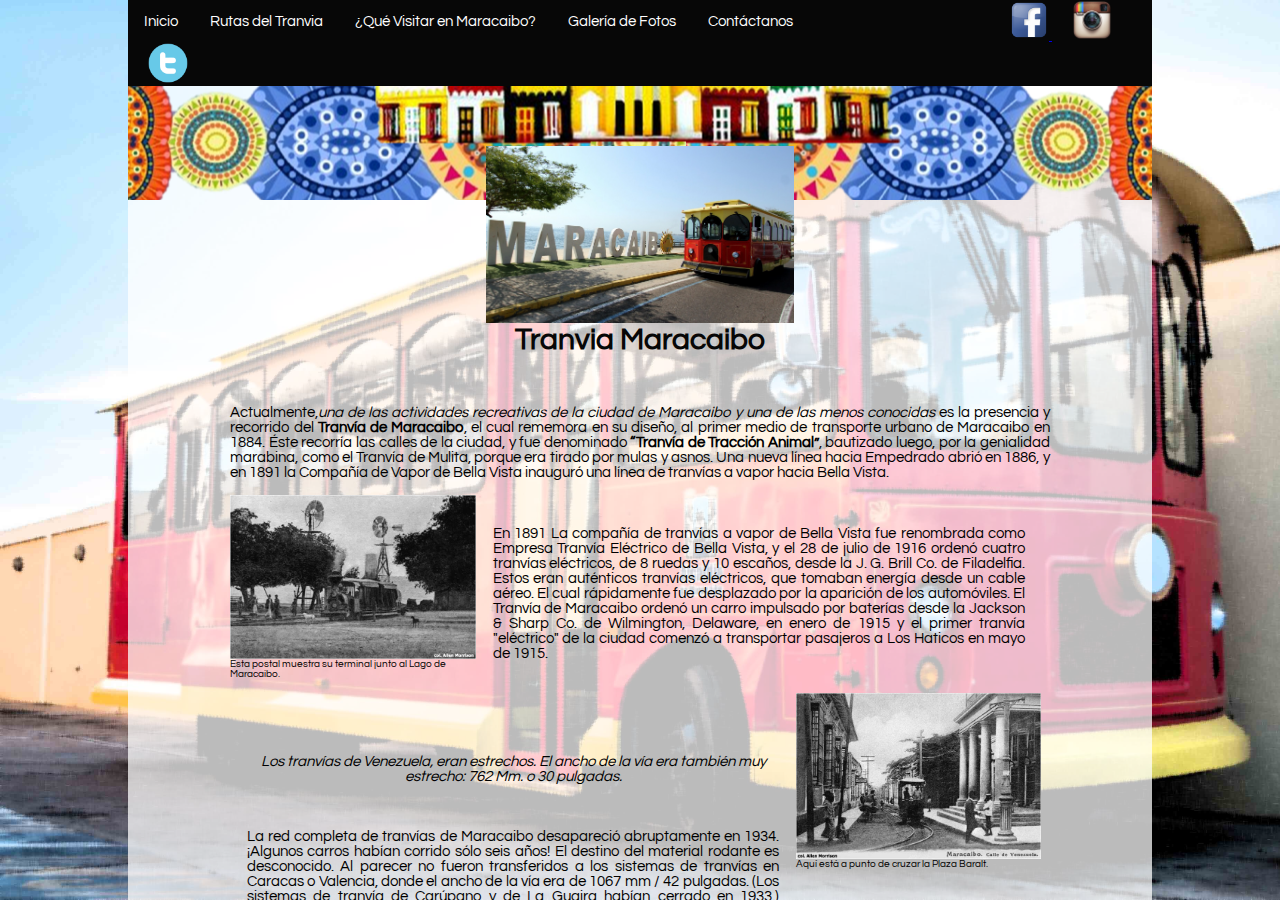
==== HTML/index.html @ 2af777f2 "crear primera pagina" ====
<!DOCTYPE html>
<html>
<head>
    <meta charset="utf-8" />
    <meta http-equiv="X-UA-Compatible" content="IE=edge">
    <title>::INICIO::Tranvia de Maracaibo</title>
    <link rel="stylesheet" type="text/css" media="screen" href="css/miestilos.css"/>
    <link href="https://fonts.googleapis.com/css?family=Questrial" rel="stylesheet">
    <audio src="./sounds/lagrey.mp3" autoplay loop></audio>
    
</head>
<body>
    <div id="contenedor">
       <div id="contenido">
        <header id="header">
            <div id="link">
            <nav>
            
                <ul id="primero">
                    <li><a href="#">Inicio</a></li>
                    <li><a href="./rutas.html">Rutas del Tranvia</a></li>
                    <li><a href="./visitar.html">¿Qué Visitar en Maracaibo?</a></li>
                    <li><a href="./galeria.html">Galería de Fotos</a></li>
                    <li><a href="./contacto.html">Contáctanos</a></li>
                    <a href="#"><img id="imgfb" src="./images/facebook.png" width="40px"> </a>
                    <a href="#"><img id="imgig" src="./images/instagram.png" width="40px"></a>
                    <a href="#"><img id="imgtw" src="./images/twitter.jpg" width="40px"></a>
                </ul>
            
            </nav>
            </div>
            <div id="fotocentral">
                <img src="./images/tranvia.jpg" width="30%" height="30%" alt="Foto tranvia" class="fotocentral">
                <h1>Tranvia Maracaibo</h1>
            </div>
        </header>
        <div id="cuerpo">
            <p align="justify">Actualmente,<i>una de las actividades recreativas de la ciudad de Maracaibo y una de las menos 
                conocidas</i> es la presencia y recorrido del <b>Tranvía de Maracaibo</b>, el cual rememora en su diseño, 
                al primer medio de transporte urbano de Maracaibo en 1884. Éste recorría las calles de la ciudad, y fue 
                denominado <b>“Tranvía de Tracción Animal”</b>, bautizado luego, por la genialidad marabina, como el Tranvía
                de Mulita, porque era tirado por mulas y asnos. Una nueva línea hacia Empedrado abrió en 1886, y en 1891 
                la Compañía de Vapor de Bella Vista inauguró una línea de tranvías
                a vapor hacia Bella Vista. <br>
                <div id="cajon1">
                    <div style="float:left; width:30%;"><img src="./images/tranvia02.jpg" align="left" width="100%" alt="Esta postal muestra su 
                terminal junto al Lago de Maracaibo."><br>
                        <p style="font-size:10px">Esta postal muestra su terminal junto al Lago de Maracaibo.</p>
                    </div>
                    <div style="float:left; width:65%; padding: 2%;"><p align="justify">En 1891 La compañía de tranvías a vapor de Bella Vista 
                    fue renombrada como Empresa Tranvía Eléctrico de Bella Vista, y el 28 de julio de 1916 ordenó cuatro 
                    tranvías eléctricos, de 8 ruedas y 10 escaños, desde la J. G. Brill Co. de Filadelfia. Estos eran auténticos tranvías eléctricos, que tomaban energía desde un cable aéreo. El cual rápidamente 
                    fue desplazado por la aparición de los automóviles. El Tranvía de Maracaibo ordenó un carro impulsado
                    por baterías desde la Jackson &amp; Sharp Co. de Wilmington, Delaware, en enero de 1915 y el primer tranvía 
                    "eléctrico" de la ciudad comenzó a transportar pasajeros a Los Haticos en mayo de 1915.</p>
                  
                    </div>
                </div><br>
                <div id="cajon2">
                    <div style="float:left;width:65%;padding:2%;">
                        <p align="justify">&NonBreakingSpace;</p>
                
                        <p style="text-align:center" ;><i>Los tranvías de Venezuela, eran estrechos. El ancho de la vía era también muy estrecho: 762 Mm. o 30 pulgadas.</i></p><br>
                        <p align="justify">La red completa de tranvías de Maracaibo desapareció abruptamente en 1934. ¡Algunos carros habían corrido sólo seis años!
                        El destino del material rodante es desconocido. Al parecer no fueron transferidos a los sistemas de tranvías en Caracas o
                        Valencia, donde el ancho de la vía era de 1067 mm / 42 pulgadas. (Los sistemas de tranvía de Carúpano y de La Guaira habían
                        cerrado en 1933.) Sesenta y cinco años después... en 1999 comenzó la construcción de un sistema de “metro ligero” que servirá
                        a las áreas recientemente desarrolladas en los sectores norte y oeste de la ciudad. La primera etapa, que abrirá en 2007
                        o 2008, correrá al este desde Altos de la Vanega por la Av. Sabaneta (Calle 100) hasta Libertador, en el eje del antiguo
                        centro comercial, la segunda etapa, que correrá por la Av. 15 Delicias hacia el norte, irá por parte de la antigua línea de tranvías de Las Delicias.
                        </p>
                    </div>
                    <div style="float:left;width:30%;"><img src="./images/tranvia01.jpg" align="left" width="100%"><br>
                        <p style="font-size:10px">Aquí está a punto de cruzar la Plaza Baralt.</p>
                    </div>
                </div>
                
        </div>
        <div id="footer">
            <p class=foottext>Copyright 2018 - Alfredo Arias  correo: balzehaguao@gmail.com </p>
        </div>
        </div>
   </div>
</body>
</html>
---- HTML/css/miestilos.css ----
body, html{
    width: 100%;
    height: 100%;
    margin:0;
    padding: 0;
    font-family: 'Questrial', sans-serif;
    font-size: 15px;

/* ----- Estilos de la pagina de Inicio----*/
}
#contenedor{
    width: 100%;
    height: 100%;
    background-image: url(../images/backg01.jpg);
    background-size: cover;
}
#contenido{
    margin:0 auto;
    width: 80%;
    height: 100%;
    background-color:rgba(255, 255, 255, 0.733); 
    overflow-y: scroll;
    overflow-x:hidden;
    
}
#cajon1, #cajon2{
    width: 100%;
    float: left;
    
}
#header  {
    width: 100%;
    height: 200px;
    background: url(../images/mboheader.png) center center no-repeat;
        
}

ul{
    list-style-type: none;
    margin: 0;
    padding: 0;
    overflow: hidden;
    background-color: rgb(7, 7, 7);
}
#imgfb{
    margin-left: 200px
}
#imgig, #imgtw{
    margin-left: 20px
}
#primero li {
    float: left;
}

#primero li a {
    display: block;
    color: white;
    text-align: center;
    padding: 14px 16px;
    text-decoration: none;

}

#primero li a:hover {
    background-color: rgb(104, 7, 7);
}


#header h1 {
    text-align: center;
    margin-top: 1px;
    color: rgb(7, 7, 7);
}

#header h2 {
    text-align: center;
    margin-top: 1px;
    color: rgb(7, 7, 7);
}
       
#fotocentral img.fotocentral {
    
    margin-top: 60px;
    margin-right: auto; 
	margin-left: auto;
	display: block;  
}

#cuerpo {
    margin: 0 auto;
    padding: 190px 0 0 0;
    width: 80%;
    
}


#footer {
    margin-top: 10px;
    width: 100%;
    height:100px;
    background-color: rgba(250, 249, 249, 0.144);
    float: left;
}

.foottext{
    color: #080808;
    text-align: center;
    
}
/* ---- Aqui empieza  los  estilos de la rutas------*/

#rutacuerpo {
    
    margin: 0 auto;
    padding: 100px 0 0 0;
    width: 80%;
}

#parrafruta{
    text-align: justify;
}

/*-------  Aqui empieza  los  estilos de que visitar-----*/



#rutacuerpo p{
    text-align: justify;
}


/*------- Aqui empieza los estilos de la Galeria de Fotos -----*/

#rutacuerpo h1 {
    text-align: center;
}
.galeria{
    width: 100%;
    padding:  20px;
    box-sizing: border-box;
    
}

.galeria img {
    margin: 2px;
    width: 250px;
    height: 200px;
    float: left;
    box-sizing: border-box;
}

/* ------ Estilo Videos-----*/

#video1 {
    
    width: 45%;
    z-index: 100;
    float: left;
    
}

#video2 {
    
    width: 45%;
    z-index: 100;
    float: right;
    
}
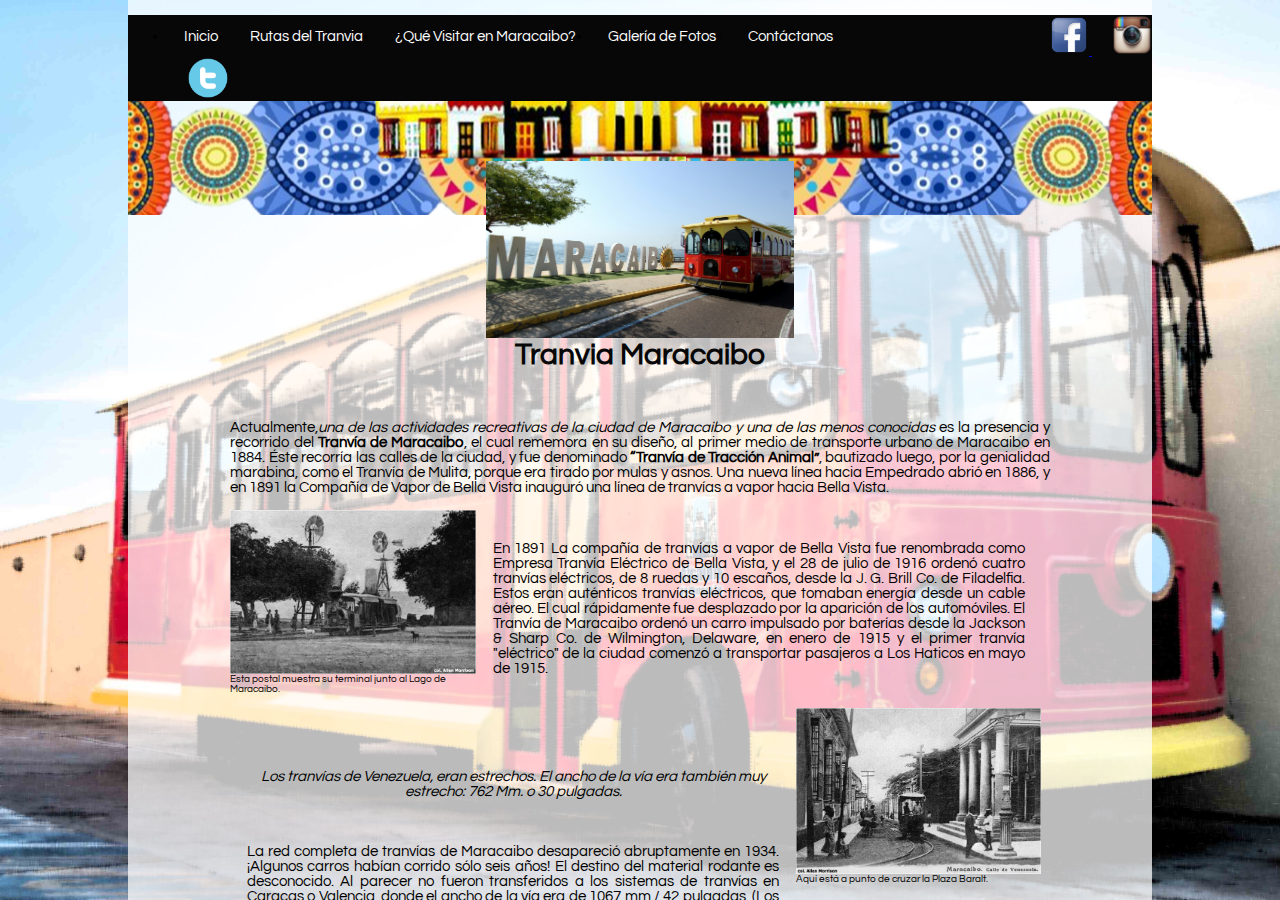
==== commit faa45886: "Modifiqué el estilo de los li's paraque los ol de visita.html puedan ser ul" ====
--- a/HTML/index.html
+++ b/HTML/index.html
@@ -14,8 +14,8 @@
        <div id="contenido">
         <header id="header">
             <div id="link">
-            <nav>
-            
+            <nav>	
+
                 <ul id="primero">
                     <li><a href="#">Inicio</a></li>
                     <li><a href="./rutas.html">Rutas del Tranvia</a></li>
--- a/HTML/css/miestilos.css
+++ b/HTML/css/miestilos.css
@@ -35,12 +35,17 @@
         
 }
 
-ul{
+nav{
+    background-color: rgb(7, 7, 7);
+    list-style: none;
+}
+
+ul #primero{
     list-style-type: none;
     margin: 0;
     padding: 0;
     overflow: hidden;
-    background-color: rgb(7, 7, 7);
+    list-style: none;
 }
 #imgfb{
     margin-left: 200px
@@ -63,6 +68,7 @@
 
 #primero li a:hover {
     background-color: rgb(104, 7, 7);
+    list-style: none;
 }
 
 
